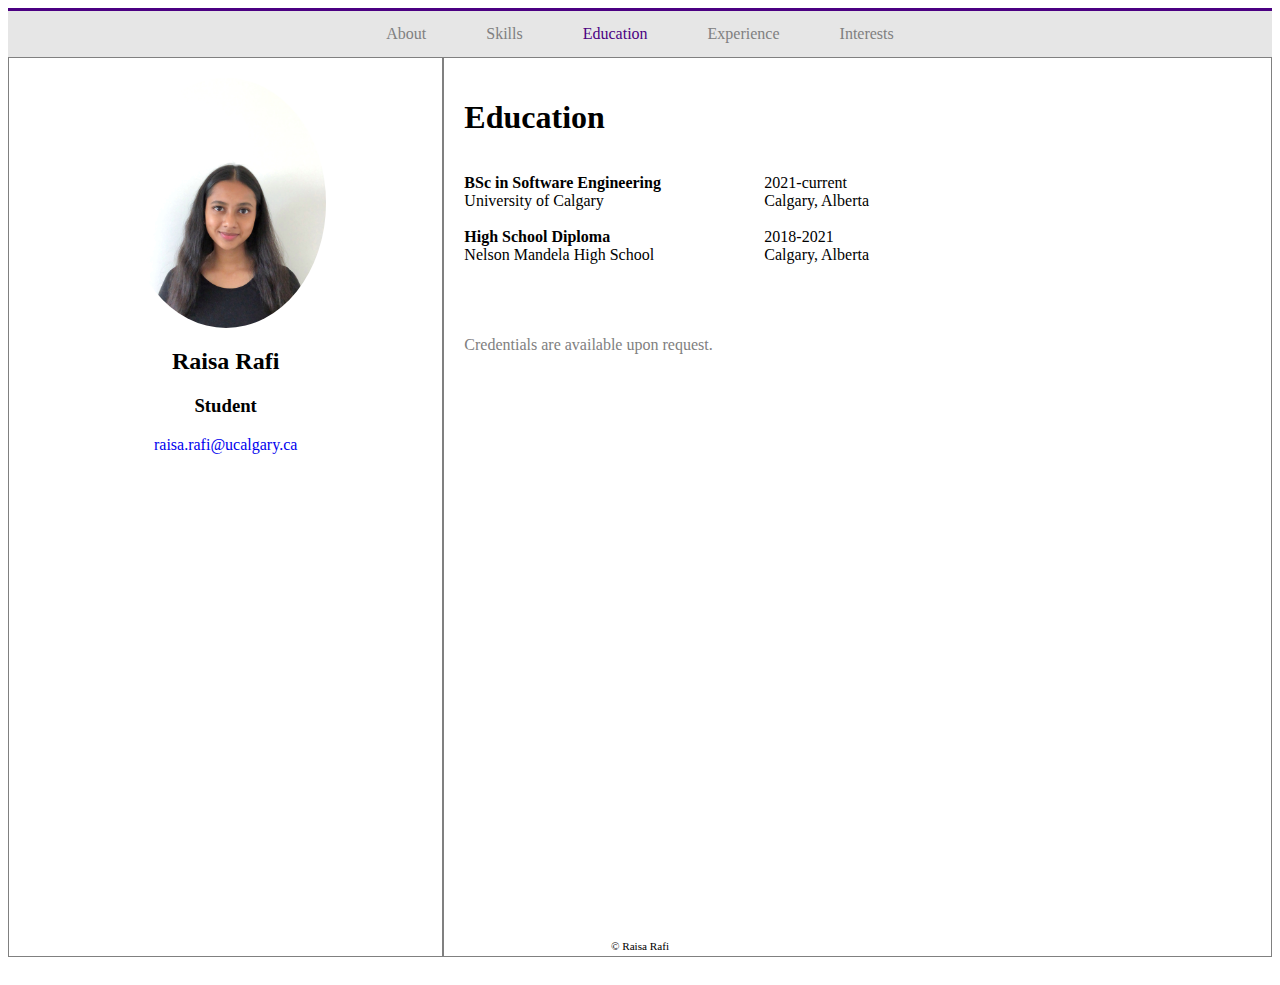
==== education.html @ 623ae5ee "Add files via upload" ====
<!DOCTYPE html>

<html lang="en-US">

<head>
    <meta charset="utf-8">
    <meta name="viewport" content="width=device-width">
    <title>Education Page</title>
    <link rel="stylesheet" href="style.css" />
</head>

<body>
    <nav>
        <a href="index.html" tabindex="1">About</a>
        <a href="skills.html" tabindex="1">Skills</a>
        <a style="color: indigo" href="education.html" tabindex="1">Education</a>
        <a href="experinece.html" tabindex="1">Experience</a>
        <a href="interests.html" tabindex="1">Interests</a>
    </nav>

    <div class="container">
        <div class="one-third">
            <div style="align-content: center" class="circle-image">
                <img src="image0.jpeg" alt="photo">
            </div>
            <h2>
                Raisa Rafi
            </h2>
            <h3>
                Student
            </h3>
            <p><a class="link-appearance" href="https://outlook.live.com/owa/" target="_blank">raisa.rafi@ucalgary.ca</a></p>
        </div>

        <div class="two-thirds">
            <h1>
                Education
            </h1>
            <div style="width: 300px; float:left; height:100px">
                <p>
                    <strong>BSc in Software Engineering</strong><br>
                    University of Calgary<br><br>
                    <strong>High School Diploma</strong><br>
                    Nelson Mandela High School
        
                </p>
            </div>
            <div style="width: 250px; float:left; height:100px">
                <p>2021-current<br>Calgary, Alberta<br><br>2018-2021<br>Calgary, Alberta</p>
            </div>
            <br><br><br><br><br>
            <br><br><br><br>
            <p style="color: grey;">
                Credentials are available upon request.
            </p>
        </div>
    </div>

    <div class="footer">
        <p class="copyright">© Raisa Rafi</p>
    </div>

</body>
</html>
---- style.css ----
nav {
    display: flex;
    justify-content: center;
    background-color: #e6e6e6;
}

nav a {
    display: inline-block;
    text-align: center;
    padding: 14px 30px;
    text-decoration: none;
    color: grey;
}

nav a:active {
    color: indigo;
}

nav a[tabindex]:focus {
    color: indigo;
    outline: none;
}

body {
    border-top: 3px solid indigo;
}

.circle-image {
    width: 200px;
    height: 250px;
    border-radius: 50%;
    overflow: hidden;
    margin: auto;    
}

.circle-image img {
    width: 100%;
    height: 105%;
}

.container {
    display: flex;
    flex-direction: row;
    width: 100%;
    height: 100vh;
  }
  
.one-third {
    flex: 1;
    padding: 20px;
    justify-content: center;
    align-items: center;
    text-align: center;
    border: 1px solid grey;
  }
  
.two-thirds {
    flex: 2;
    padding: 20px;
    border: 1px solid grey;
  }

.link-appearance {
    text-decoration: none;
}

.footer {
    position: relative;
    height: 20px;
    width: 100%;
    background-color: white;
}

p.copyright {
    position: absolute;
    width: 100%;
    color: black;
    line-height: 40px;
    font-size: 0.7em;
    text-align: center;
    bottom:0;
}

@media (max-width: 800px) {
    nav {
        display: flex;
        justify-content: center;
        background-color: #e6e6e6;
    }
    
    nav a {
        display: inline-block;
        text-align: center;
        padding: 14px 30px;
        text-decoration: none;
        color: grey;
    }
    
    nav a:active {
        color: indigo;
    }
    
    nav a[tabindex]:focus {
        color: indigo;
        outline: none;
    }
    
    body {
        border-top: 3px solid indigo;
    }
    
    .circle-image {
        width: 200px;
        height: 250px;
        border-radius: 50%;
        overflow: hidden;
        margin: auto;    
    }
    
    .circle-image img {
        width: 100%;
        height: 105%;
    }
    
    .container {
        display: flex;
        flex-direction: row;
        width: 100%;
        height: 100vh;
      }
      
    .one-third {
        flex: 1;
        padding: 20px;
        justify-content: center;
        align-items: center;
        text-align: center;
        border: 1px solid grey;
      }
      
    .two-thirds {
        flex: 2;
        padding: 20px;
        border: 1px solid grey;
      }
    
    .link-appearance {
        text-decoration: none;
    }

}
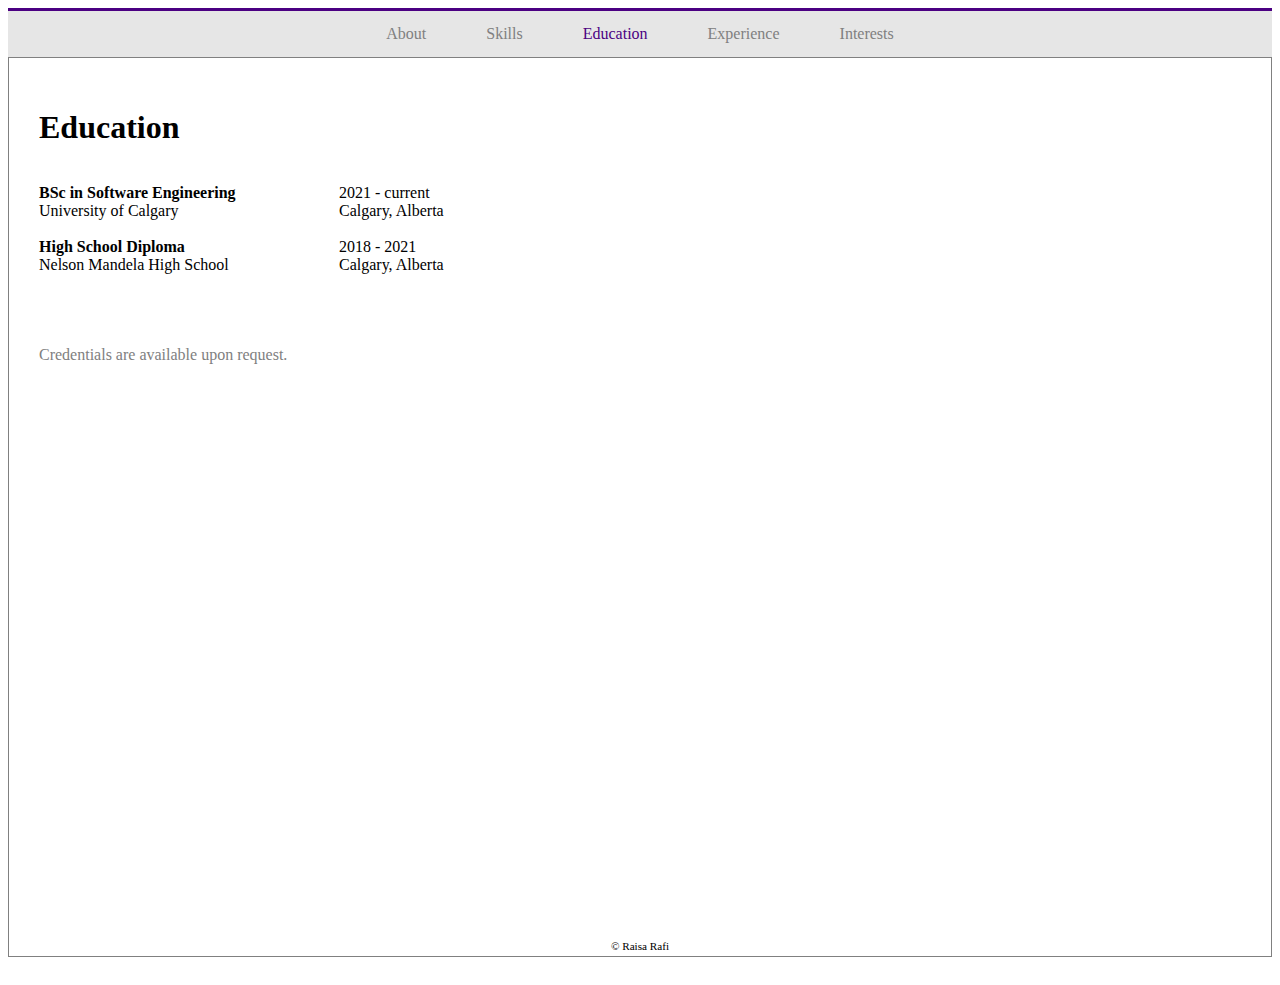
==== commit f14c1523: "mistakenly commited experience last commit, this is actual change to education page" ====
--- a/education.html
+++ b/education.html
@@ -19,19 +19,6 @@
     </nav>
 
     <div class="container">
-        <div class="one-third">
-            <div style="align-content: center" class="circle-image">
-                <img src="image0.jpeg" alt="photo">
-            </div>
-            <h2>
-                Raisa Rafi
-            </h2>
-            <h3>
-                Student
-            </h3>
-            <p><a class="link-appearance" href="https://outlook.live.com/owa/" target="_blank">raisa.rafi@ucalgary.ca</a></p>
-        </div>
-
         <div class="two-thirds">
             <h1>
                 Education
@@ -46,7 +33,7 @@
                 </p>
             </div>
             <div style="width: 250px; float:left; height:100px">
-                <p>2021-current<br>Calgary, Alberta<br><br>2018-2021<br>Calgary, Alberta</p>
+                <p>2021 - current<br>Calgary, Alberta<br><br>2018 - 2021<br>Calgary, Alberta</p>
             </div>
             <br><br><br><br><br>
             <br><br><br><br>
--- a/style.css
+++ b/style.css
@@ -56,7 +56,7 @@
   
 .two-thirds {
     flex: 2;
-    padding: 20px;
+    padding: 30px;
     border: 1px solid grey;
   }
 
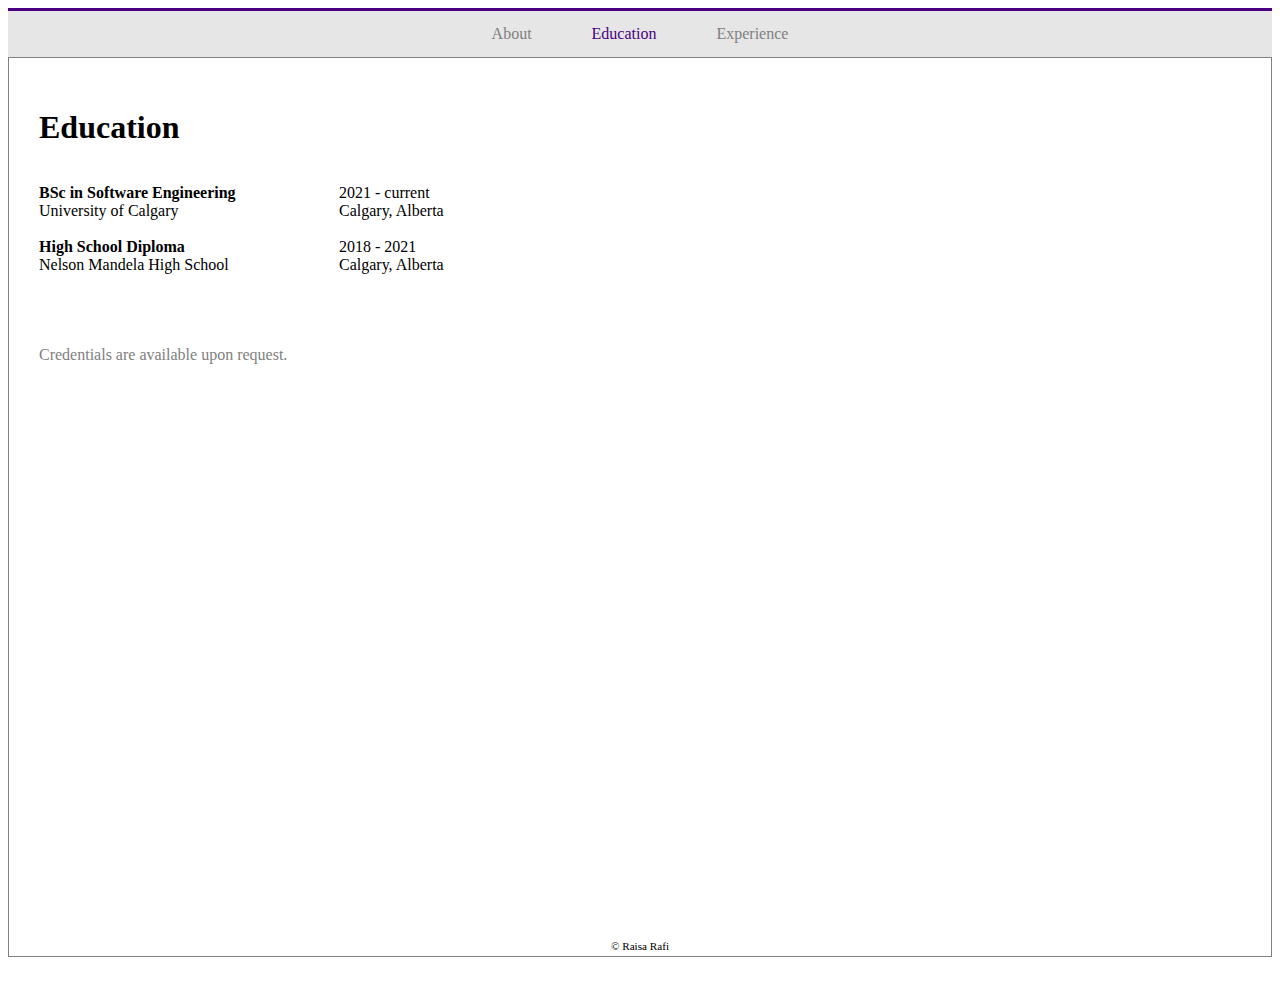
==== commit e4863e74: "first completed draft" ====
--- a/education.html
+++ b/education.html
@@ -12,10 +12,10 @@
 <body>
     <nav>
         <a href="index.html" tabindex="1">About</a>
-        <a href="skills.html" tabindex="1">Skills</a>
+        <!-- <a href="skills.html" tabindex="1">Skills</a> -->
         <a style="color: indigo" href="education.html" tabindex="1">Education</a>
         <a href="experinece.html" tabindex="1">Experience</a>
-        <a href="interests.html" tabindex="1">Interests</a>
+        <!-- <a href="interests.html" tabindex="1">Interests</a> -->
     </nav>
 
     <div class="container">
